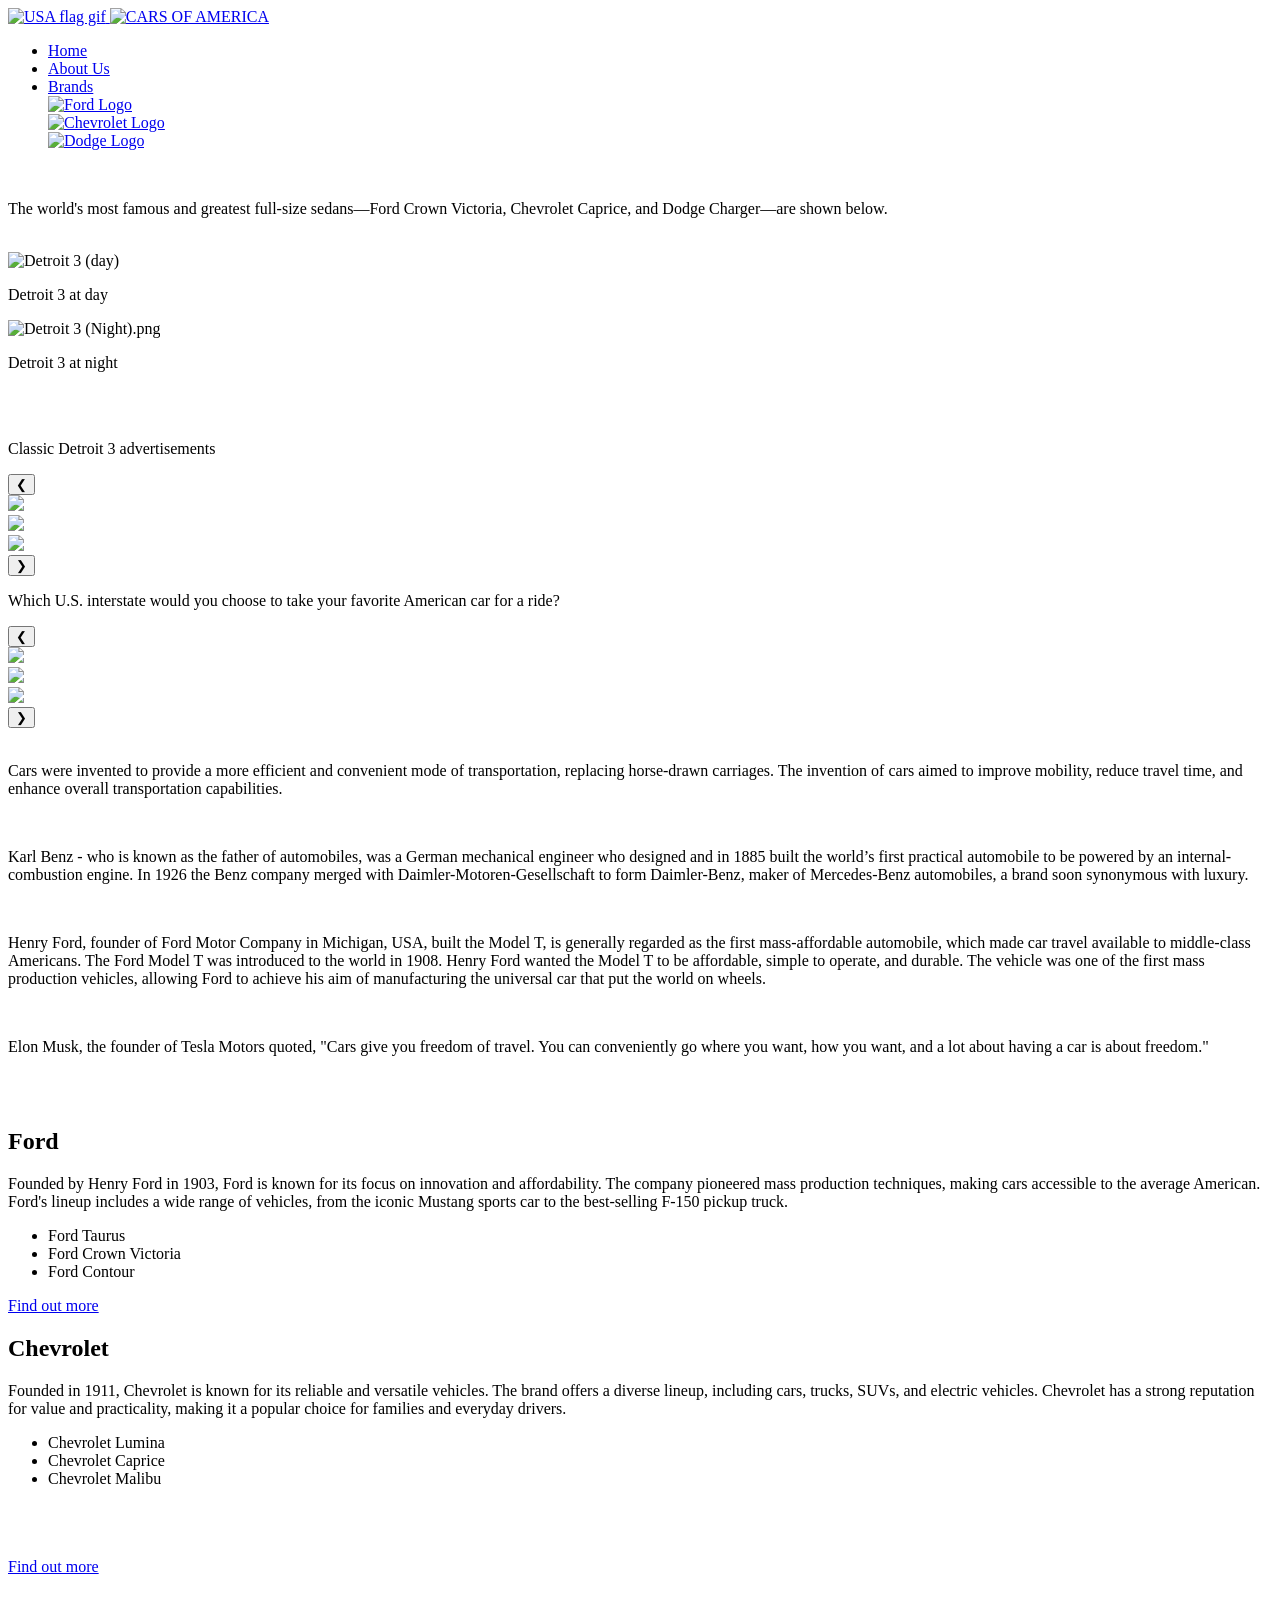
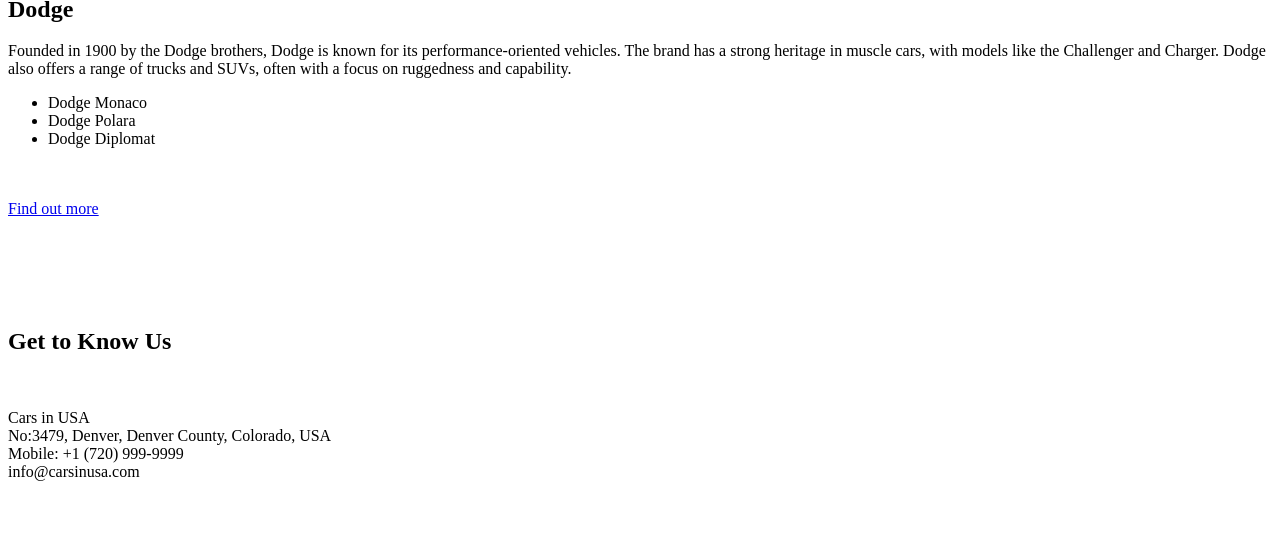
==== docs/index.html @ fead3549 "Update and rename index.html to index.html" ====
<!DOCTYPE html>
<html lang="en">
<head>
    <meta charset="UTF-8">
    <meta name="viewport" content="width=device-width, initial-scale=1.0">
    <title>Cars in USA</title>

    <!--==Stylesheet=========-->
    <link rel="stylesheet" type="text/css" href="styles.css">    

    <!--==USA-gif===========-->
    <link rel="shortcut icon" href="images/Cars in USA.jpg"/>

</head>
<body>
    <header>
        <nav class="navigation">
                
            <!---logo-->
            <a href="index.html"  class="logo"> 
                <div class="flex-container">
                    <img src="images/USA flag gif.gif" alt="USA flag gif" class="hello">
                    <img src="images/Cars in USA.jpg" alt="CARS OF AMERICA" class="hello">
                </div>
                
            <!--menu------>
            <nav class="navigation">
            <ul class="menu">
                <li><a href="index.html">Home</a></li>
                <li><a href="about us.html">About Us</a></li>
                <li class="dropdown">
                <a href="#">Brands</a>
                <div class="dropdown-content">
                    <a href="ford.html"><img src="images/Ford-Logo.png" alt="Ford Logo" class="logo"></a>
                    <br>
                    <a href="chevrolet.html"><img src="images/Chevrolet-Logo.png" alt="Chevrolet Logo" class="logo"></a>
                    <br>
                    <a href="dodge.html"><img src="images/Dodge-Logo.png" alt="Dodge Logo" class="logo"></a>
                    </div>
                </li>
                </ul>
            </nav>
    </header>

    <br>
    
    <p>The world's most famous and greatest full-size sedans—Ford Crown Victoria, Chevrolet Caprice, and Dodge Charger—are shown below.</p>

    <br>

    <div class="flex-container">
        <div><img src="images/Detroit 3 (Day).jpg" alt="Detroit 3 (day)" width="450" height="450"><p>Detroit 3 at day</p></div>
        <div><img src="images/Detroit 3 (Night).jpg" alt="Detroit 3 (Night).png" width="450" height="450"><p>Detroit 3 at night</p></div>
    </div>

    <br>
    <br>

    <p>Classic Detroit 3 advertisements</p>

    <div class="slider-container">
        <button class="prev-btn">&#10094;</button>
        <div class="slider-frame">
            <div class="slide-images">
                <div class="img-container">
                    <img src="images/Chevrolet_Lineup_ad.png">
                </div>
                <div class="img-container">
                    <img src="images/Ford_Lineup_ad.webp">
                </div>
                <div class="img-container">
                    <img src="images/Dodge_Lineup_ad.png">
                </div>
            </div>
        </div>
        <button class="next-btn">&#10095;</button>
    </div>

    <p>Which U.S. interstate would you choose to take your favorite American car for a ride?</p>

    <div class="slider-container">
        <button class="prev-btn">&#10094;</button>
    <div class="slider-frame">
        <div class="slide-images">
                <div class="img-container">
                    <img src="images/I-15 Las Vegas.jpg">
                </div>
                <div class="img-container">
                    <img src="images/I-80 Salt Lake City.jpg">
                </div>
                <div class="img-container">
                    <img src="images/I-70 Denver.jpg">
                </div>
        </div>
    </div>
    <button class="next-btn">&#10095;</button>
    </div>

    <br>
    <p>Cars were invented to provide a more efficient and convenient mode of transportation, replacing horse-drawn carriages. The invention of cars aimed to improve mobility, reduce travel time, and enhance overall transportation capabilities.</p>
    <br>
    <p>Karl Benz - who is known as the father of automobiles, was a German mechanical engineer who designed and in 1885 built the world’s first practical automobile to be powered by an internal-combustion engine. In 1926 the Benz company merged with Daimler-Motoren-Gesellschaft to form Daimler-Benz, maker of Mercedes-Benz automobiles, a brand soon synonymous with luxury.</p>
    <br>
    <p>Henry Ford, founder of Ford Motor Company in Michigan, USA, built the Model T, is generally regarded as the first mass-affordable automobile, which made car travel available to middle-class Americans. The Ford Model T was introduced to the world in 1908. Henry Ford wanted the Model T to be affordable, simple to operate, and durable. The vehicle was one of the first mass production vehicles, allowing Ford to achieve his aim of manufacturing the universal car that put the world on wheels.</p>
    <br>
    <p>Elon Musk, the founder of Tesla Motors quoted, "Cars give you freedom of travel. You can conveniently go where you want, how you want, and a lot about having a car is about freedom."</p>
    <br>
    <br>

    <section class="container">
        <section id="column 1">
            <div class="card">
                <div class="card-image ford"></div>
                <h2>Ford</h2>
                <p>Founded by Henry Ford in 1903, Ford is known for its focus on innovation and affordability. The company pioneered mass production techniques, making cars accessible to the average American. Ford's lineup includes a wide range of vehicles, from the iconic Mustang sports car to the best-selling F-150 pickup truck.</p>   
                <div class="offers">
                <ul>
                    <li>Ford Taurus</li>
                    <li>Ford Crown Victoria</li>
                    <li>Ford Contour</li>
                </ul> 
                </div>
                <a href="ford.html">Find out more</a>
                <br>
            </div>
        </section>
        
        <section id="column 2">
            <div class="card">
                <div class="card-image chevrolet"></div>
                <h2>Chevrolet</h2>
                <p>Founded in 1911, Chevrolet is known for its reliable and versatile vehicles. The brand offers a diverse lineup, including cars, trucks, SUVs, and electric vehicles. Chevrolet has a strong reputation for value and practicality, making it a popular choice for families and everyday drivers.</p>    
                <div class="offers">
                <ul>
                    <li>Chevrolet Lumina</li>
                    <li>Chevrolet Caprice</li>
                    <li>Chevrolet Malibu</li>
                    <br>
                    <br>
                    <br>
                </ul>
                </div> 
                <a href="chevrolet.html">Find out more</a>
                <br>
            </div>
        </section>
    
        <section id="column 3">    
            <div class="card">
                <div class="card-image dodge"></div>
                <h2>Dodge</h2>
                <p>Founded in 1900 by the Dodge brothers, Dodge is known for its performance-oriented vehicles. The brand has a strong heritage in muscle cars, with models like the Challenger and Charger. Dodge also offers a range of trucks and SUVs, often with a focus on ruggedness and capability.</p> 
                <div class="offers">
                <ul>
                    <li>Dodge Monaco</li>
                    <li>Dodge Polara</li>
                    <li>Dodge Diplomat</li>
                    <br>
                    <br>
                </ul> 
                </div>
                <a href="dodge.html">Find out more</a>
                <br>
            </div>
        </section>
    </section>

    <br>
    <br>
    <br>

<script src="slide.js"></script>
</body>

<footer>
    <br>
    <br>
    <h2>Get to Know Us</h2>
    <br>
    <p>
        Cars in USA<br>
        No:3479, Denver, Denver County, Colorado, USA<br>
        Mobile: +1 (720) 999-9999<br>
        info@carsinusa.com
    </p> 
    <br>
    <br>   
</footer>

</html>
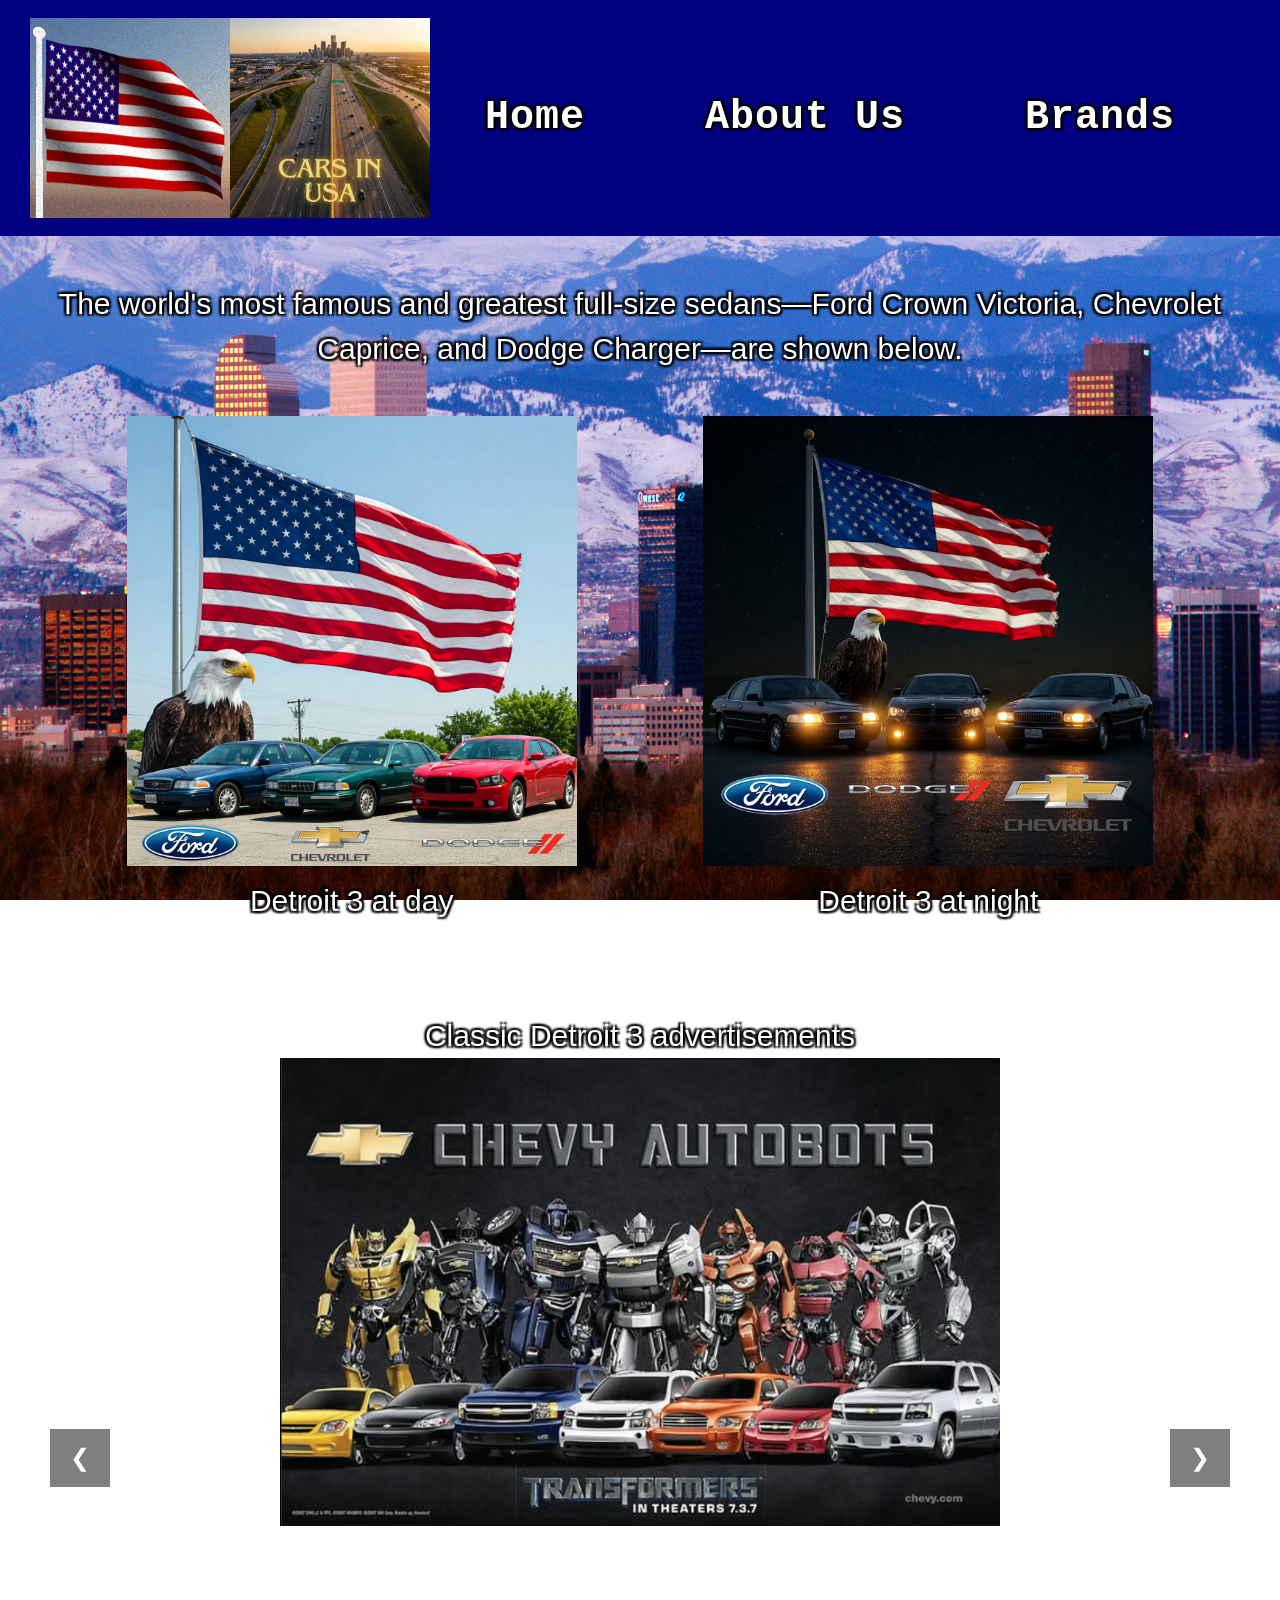
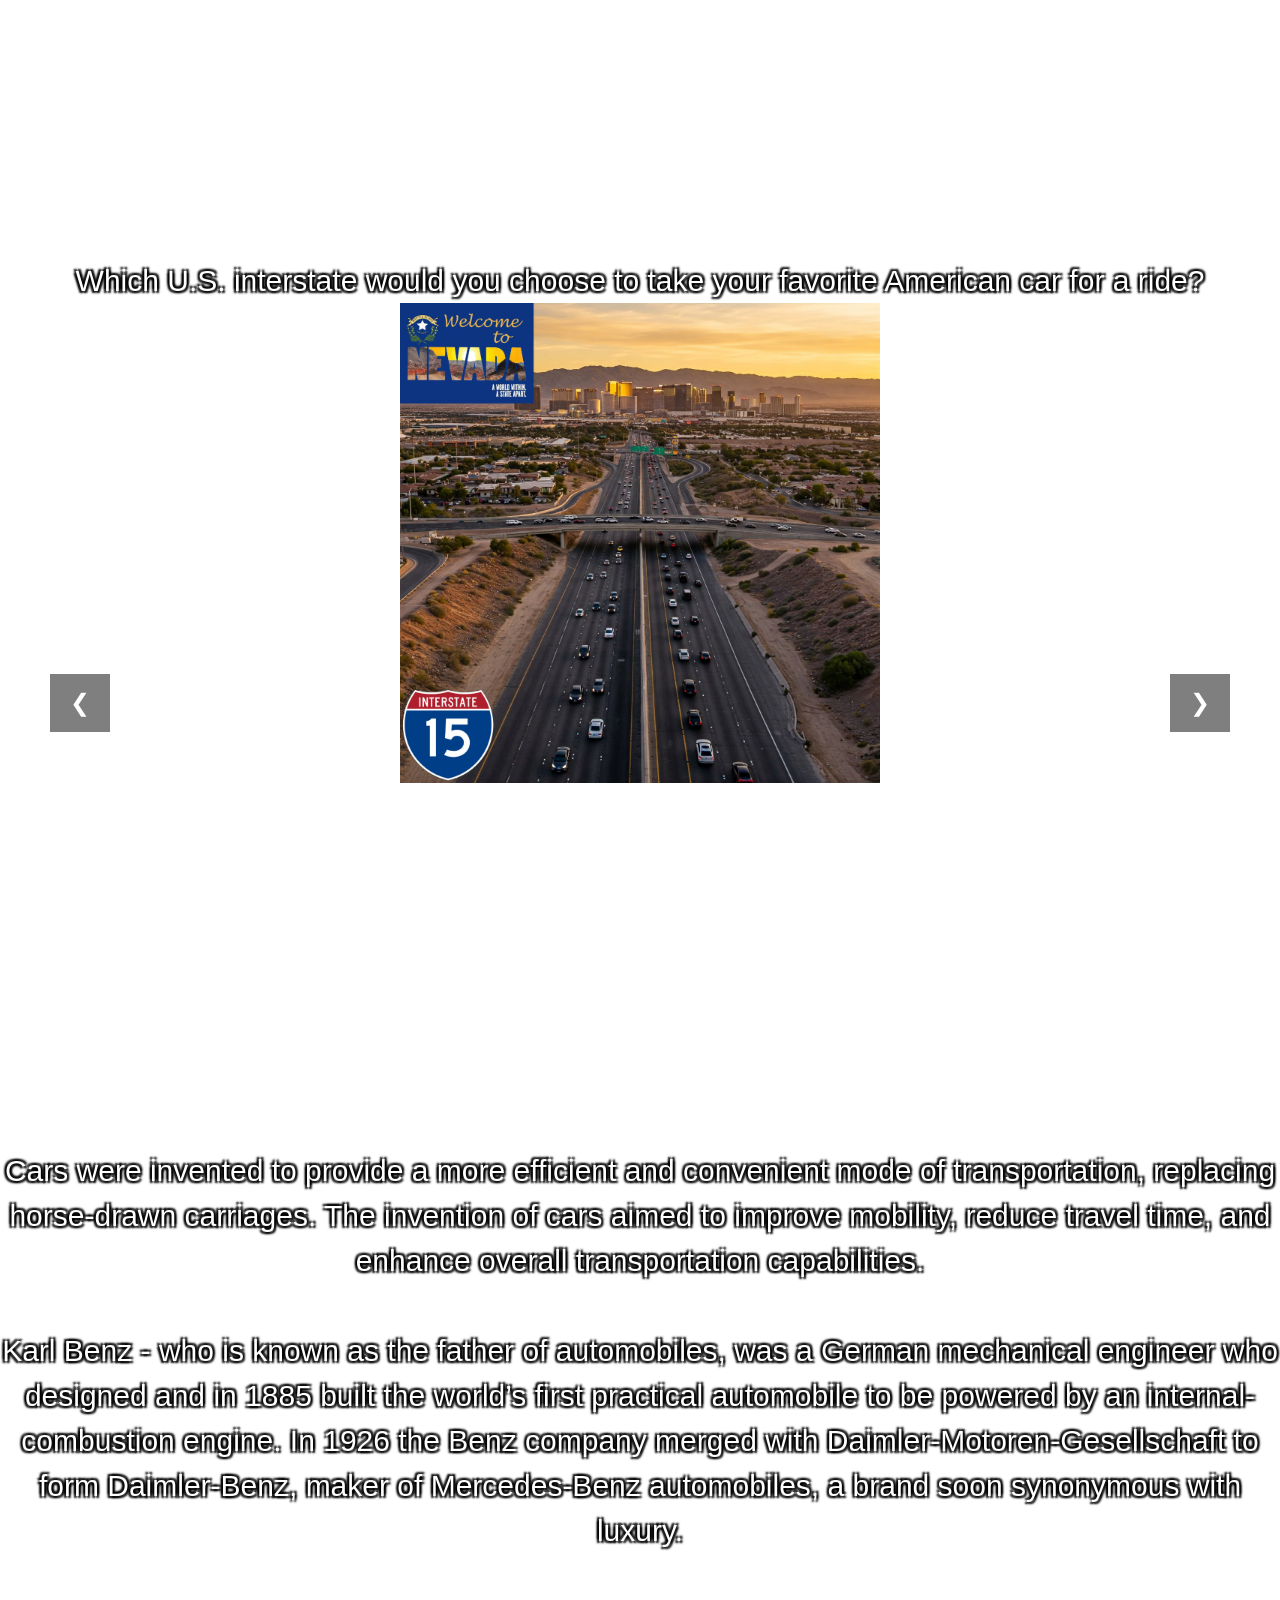
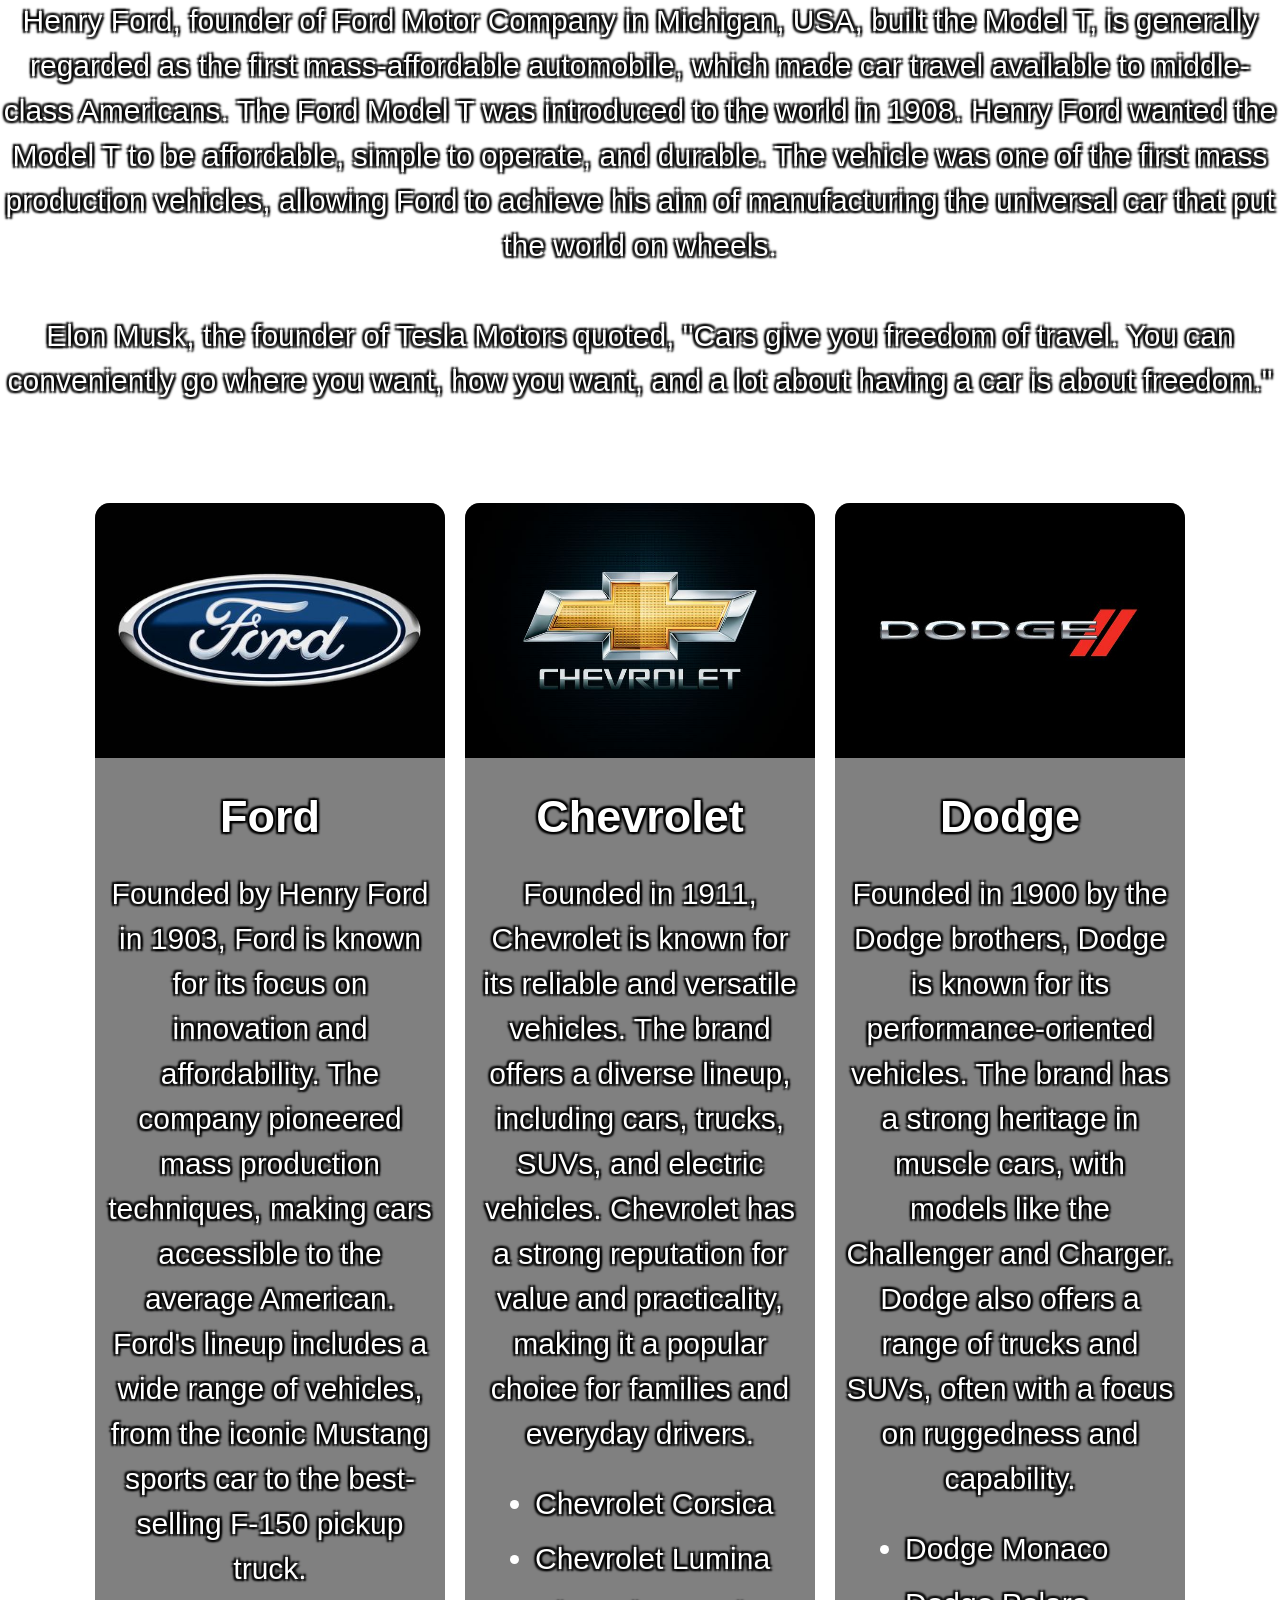
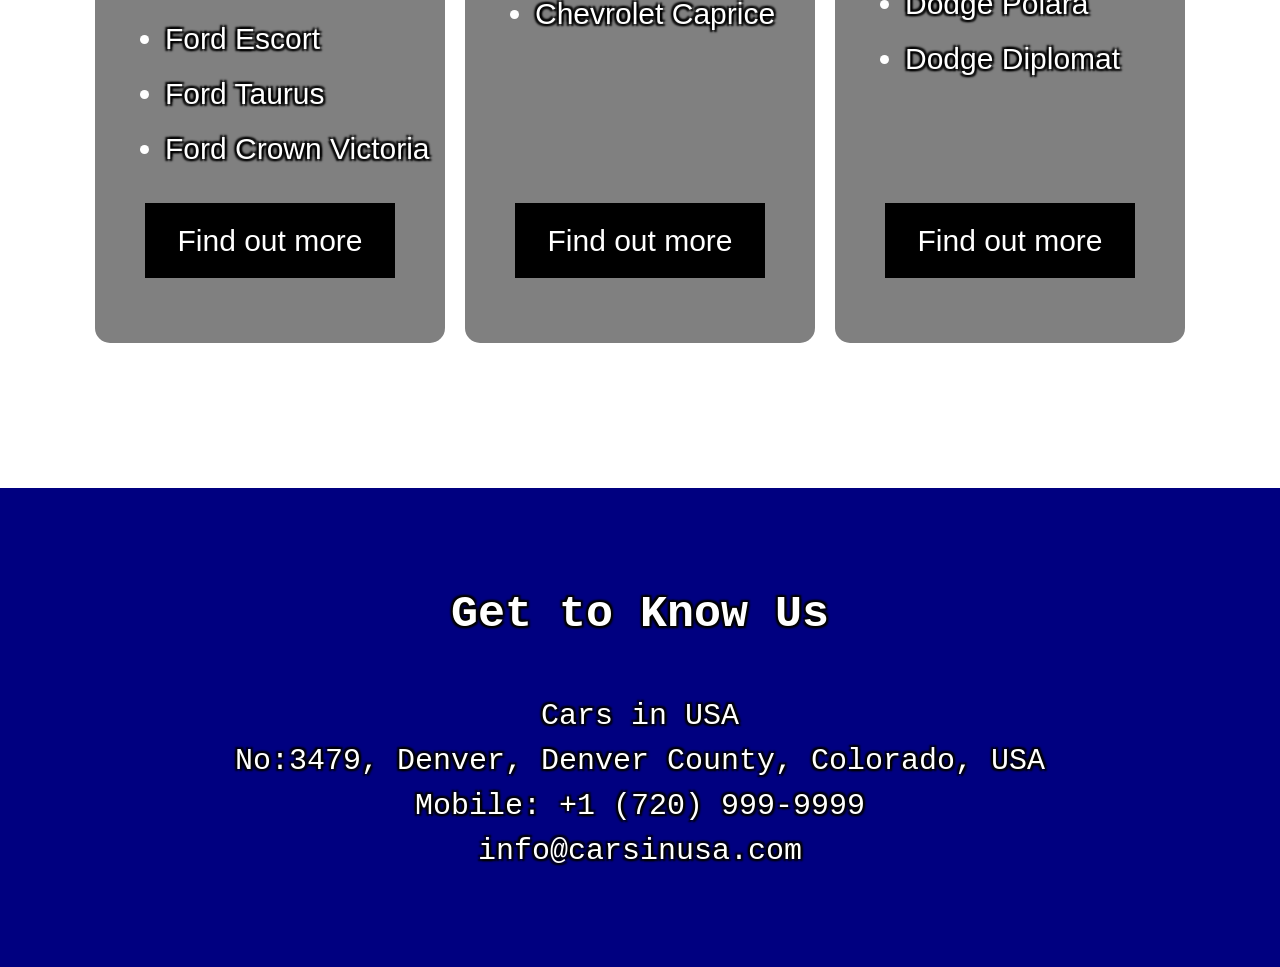
==== commit 8540825a: "Fix HTML formatting and update car models" ====
--- a/docs/index.html
+++ b/docs/index.html
@@ -115,9 +115,9 @@
                 <p>Founded by Henry Ford in 1903, Ford is known for its focus on innovation and affordability. The company pioneered mass production techniques, making cars accessible to the average American. Ford's lineup includes a wide range of vehicles, from the iconic Mustang sports car to the best-selling F-150 pickup truck.</p>   
                 <div class="offers">
                 <ul>
+                    <li>Ford Escort</li>
                     <li>Ford Taurus</li>
                     <li>Ford Crown Victoria</li>
-                    <li>Ford Contour</li>
                 </ul> 
                 </div>
                 <a href="ford.html">Find out more</a>
@@ -132,9 +132,9 @@
                 <p>Founded in 1911, Chevrolet is known for its reliable and versatile vehicles. The brand offers a diverse lineup, including cars, trucks, SUVs, and electric vehicles. Chevrolet has a strong reputation for value and practicality, making it a popular choice for families and everyday drivers.</p>    
                 <div class="offers">
                 <ul>
+                    <li>Chevrolet Corsica</li>
                     <li>Chevrolet Lumina</li>
                     <li>Chevrolet Caprice</li>
-                    <li>Chevrolet Malibu</li>
                     <br>
                     <br>
                     <br>
@@ -188,3 +188,4 @@
 </footer>
 
 </html>
+
--- a/docs/styles.css
+++ b/docs/styles.css
@@ -0,0 +1,902 @@
+*{
+    font: poppins;
+    margin: 0px;
+    padding: 0px;
+    box-sizing: border-box;
+}
+
+header, footer {
+    text-align: center;
+    padding: 3px;
+    background-color:#000080;
+    color: white;
+    font-family: monospace;
+}
+
+@media (max-width: 768px) {
+    header, footer {
+        padding: 5px; /* Reduce padding for smaller screens */
+        font-size: 14px; /* Adjust font size for better readability on mobile */
+    }
+
+    header h3 {
+        font-size: 18px;
+    }
+}
+
+/*getting rid of the dots*/
+ul{
+    list-style: none;
+}
+a{
+    text-decoration: none;
+}
+
+.dropdown {
+    position: relative;
+    display: inline-block;
+  }
+  
+  .dropdown-content {
+    display: none;
+    position: absolute;
+    background: #fff;
+    min-width: 120px;
+    box-shadow: 0 8px 16px rgba(0,0,0,.2);
+    z-index: 3;
+    padding: 10px;
+    border-radius: 5px;
+  }
+  
+  .dropdown:hover .dropdown-content {
+    display: block;
+    opacity: 1;
+    transform: translateY(0);
+  }
+  
+  .dropdown-content a {
+    display: block;
+    margin-bottom: 5px;
+    text-decoration: none;
+  }
+  
+  .dropdown-content a:last-child {
+    margin-bottom: 0;
+  }
+  
+  .logo {
+    max-width: 100%; /* Or a specific width */
+    height: auto;
+    display: block;
+    margin: 0 auto;
+    transition: opacity .3s; /* Smooth hover effect */
+  }
+  
+  .logo:hover {
+    transform: scale(1.05); /* Subtle lift effect */
+}
+
+
+  
+h1 {
+    display: block;
+    font-size: 44px;
+    margin-block-start: 0.47em;
+    margin-block-end: 0.47em;
+    margin-inline-start: 0px;
+    margin-inline-end: 0px;
+    font-weight: bold;  
+    font-family: monospace;
+    font-stretch: wider; 
+}
+
+body{
+    background-image: url('images/Denver-Skyline-Wallpaper-(Mural).jpg');
+    background-repeat: no-repeat;
+    background-attachment: fixed;
+    background-size: 100% 100%;
+    color: #ffffff;
+    font-family: Arial, Helvetica, sans-serif;
+    margin: 0;  
+    text-align: center;
+    font-size: 30px;
+    line-height: 1.5;
+    justify-content: center;
+
+    /* Text outline effect */
+    text-shadow: 
+        -2px -2px 2px black,  
+        2px -2px 2px black,
+        -2px 2px 2px black,
+        2px 2px 2px black;
+}
+
+p{
+    line-height: 1.5;
+}
+
+/*==Navigation==========================*/
+.navigation{
+    display:flex;
+    justify-content: space-between;
+    align-items: center;
+    padding: 15px;
+    max-width: 1250px;
+    width: 100%;
+    margin: auto;
+}
+
+.menu{
+    display:flex;
+}
+
+p{
+    line-height: 1.5;
+}
+
+.logo img{
+  width: 100%;
+  max-width: 200px;
+  height: auto;
+}
+
+.menu li a{
+    font-family: monospace;
+    padding: 0px 30px;
+    margin: 0px 30px;
+    color: white;
+    font-size: 40px;
+    font-weight: 550;
+    letter-spacing: 1px;
+    transition: all ease 0.3s;
+    display: block;
+}
+
+.menu li a:hover{
+    color: gold;
+    transition: all ease 0.3s;
+}
+
+
+.flex-container {
+    display: flex;
+    flex-direction: row;
+    justify-content: space-evenly;
+}
+
+/* Tablet Responsive Design */
+@media (max-width: 1024px) {
+    .flex-container {
+        flex-direction: column;
+        align-items: center;
+    }
+}
+
+
+
+/* Slide Container */
+.slider-container {
+    position: relative;
+    width: 1200px;
+    height: 800px;
+    margin: auto;
+    overflow: hidden; /* Prevents overflow issues */
+}
+
+/* Slide Frame */
+.slider-frame {
+    overflow: hidden;
+    width: 1200px;
+    height: 800px;
+    position: relative;
+}
+
+/* Slide Images - FIX: position absolute for left movement */
+.slide-images {
+    display: flex; /* Ensures images are in a row */
+    width: 3600px; /* 3 images * 1200px */
+    height: 800px;
+    position: absolute; /* FIX: Allows left movement */
+    left: 0;
+    transition: left 0.5s ease-in-out; /* Smooth transition for JS */
+}
+
+/* Individual Image Containers */
+.img-container {
+    height: 800px;
+    width: 1200px;
+    flex-shrink: 0; /* Prevents resizing */
+}
+
+/* Images */
+.slider-frame img {
+    max-width: 60%;
+    max-height: 60%;
+    object-fit: contain;
+}
+
+/* Buttons */
+.prev-btn, .next-btn {
+    position: absolute;
+    top: 50%;
+    transform: translateY(-50%);
+    background-color: rgba(0, 0, 0, 0.5);
+    color: white;
+    border: none;
+    padding: 15px 20px;
+    font-size: 24px;
+    cursor: pointer;
+    z-index: 10;
+    transition: 0.3s;
+}
+
+
+
+
+.prev-btn { left: 10px; }
+.next-btn { right: 10px; }
+
+.prev-btn:hover, .next-btn:hover {
+    background-color: rgba(0, 0, 0, 0.8);
+}
+
+/* DISABLE AUTOMATIC SLIDING - JavaScript will handle this */
+@keyframes slide_animation {
+    /* Removed automatic movement */
+}
+
+.slide-images {
+    animation: none !important; /* Disables conflicting CSS animation */
+}
+
+/*-----Slide styling ends here-----*/
+
+
+
+
+
+/*3 product page links in the home page starts here*/
+.container {
+    display: flex;
+    justify-content: center;
+    flex-wrap: wrap;
+}
+
+.card {
+    background: grey;
+    color: white;
+    width: 350px;
+    margin: 10px;
+    border-radius: 15px;
+
+    /* Text outline effect */
+    text-shadow: 
+        -2px -2px 2px black,  
+        2px -2px 2px black,
+        -2px 2px 2px black,
+        2px 2px 2px black;
+}
+
+.card-image {
+    height: 255px;
+    width: 100%; /* Ensure it spans the full width of the card */
+    margin-bottom: 15px;
+    background-size: 100% 100%; /* Stretch the image to fit both width and height */
+    background-position: center; 
+    background-repeat: no-repeat; 
+    border-radius: 15px 15px 0 0;
+}
+
+.ford{
+    background-image: url(images/Ford-brand-logo.jpg)
+}
+
+.chevrolet{
+    background-image: url(images/CHEVROLET-brand-logo.jpg)
+}
+
+.dodge{
+    background-image: url(images/DODGE-brand-logo.png)
+}
+
+.offers ul {
+    list-style-type: disc; /* Use bullet points for the list */
+    padding-left: 70px; /* Add left padding to the list */
+    margin-top: 10px; /* Add margin on top of the list */
+    margin-bottom: 27.5px; /* Add margin on top of the list */
+    text-align: left;
+}
+
+.offers li {
+    padding: 5px 0; /* Padding between list items */ 
+}
+
+.card h2 {
+    padding: 10px;
+    
+}
+
+.card p{
+    padding: 10px;
+}
+
+.card a{
+    background-color:#000000;
+    color:#ffffff;
+    padding: 15px 20px;
+    display: block;
+    text-align: center;
+    margin: 20px 50px;
+    text-decoration: none;
+}
+
+.card:hover {
+    background-color: rgb(58, 58, 58);
+    color: white;
+    cursor: pointer;
+    transform: scale(1.03);
+    transition: all 0.5s ease;
+
+    /* Text outline effect */
+    text-shadow: 
+        -2px -2px 2px black,  
+        2px -2px 2px black,
+        -2px 2px 2px black,
+        2px 2px 2px black;
+}
+
+.products {
+    display: flex;
+    flex-wrap: wrap;
+    justify-content: space-between;
+}
+
+.content th,
+.content td {
+  padding: 8px; /* Add padding to cells */
+  border: 1px solid #ddd; /* Add border to cells */
+}
+
+.content th {
+    text-align: center;
+}
+/*3 product page links in the home page ends*/
+
+
+
+
+/*About Us mobile responsive*/
+@media (max-width: 768px) {
+    .flex-container {
+        display: flex;
+        flex-wrap: wrap;
+        justify-content: center;
+    }
+
+    .flex-container div {
+        margin: 10px;
+    }
+
+    .flex-container img {
+        max-width: 100%;
+        height: auto;
+    }
+
+    table {
+        width: 100%;
+        overflow-x:auto;
+    }
+
+    table td {
+        padding: 10px;
+        vertical-align: top; /* Align content to the top */
+    }
+
+    .content iframe, .content img {
+        max-width: 100%;
+        height: auto;
+    }
+
+    .content table {
+        display: block; /* Change the display of tables to block */
+    }
+
+    .content table th{
+        font-size: 10px;
+    }
+
+    .content table tr {
+        display: block; /* Change the display of table rows to block */
+        margin-bottom: 20px; /* Add some space between table rows */
+    }
+
+    .content table tr td {
+        display: block; /* Change the display of table cells to block */
+    }
+}
+/*About Us mobile responsive ends*/
+
+/*-----Two flags in About Us page styling starts-----*/
+.flag-container {
+    display: flex;
+    justify-content: center;
+    align-items: center;
+  }
+  
+  .flag {
+    margin: 0 33px;
+  }
+
+  /* Make flags stack vertically on small screens */
+  @media (max-width: 768px) {
+    .flags-container {
+        flex-direction: column;
+        gap: 10px;
+    }
+
+    .flags-container img {
+        height: auto;
+        width: 90%; /* Adjust image width for mobile screens */
+        max-width: 400px;
+    }
+}
+/*-----Two flags in About Us page styling ends-----*/
+
+
+
+/*--------Instagram like post--------*/
+.grid-container {
+    display: grid;
+    grid-template-columns: repeat(auto-fit, minmax(300px, 1fr));
+    gap: 20px;
+    justify-content: center;
+    padding: 20px;
+}
+
+.grid-item {
+    background: black;
+    color: white;
+    border-radius: 10px;
+    overflow: hidden;
+    text-align: center;
+    max-width: 400px;
+}
+
+.gallery {
+    position: relative;
+    width: 100%;
+    height: 250px;
+    overflow: hidden;
+}
+
+.gallery-container {
+    display: flex;
+    justify-content: center;
+    position: relative;
+    width: 100%;
+    height: 100%;
+}
+
+.gallery-item {
+    position: absolute;
+    width: 100%;
+    height: 100%;
+    object-fit: contain;
+    display: none;
+    background-color:#4d4d4d; 
+}
+
+.gallery-item.visible {
+    display: block;
+}
+
+button {
+    position: absolute;
+    top: 50%;
+    transform: translateY(-50%);
+    background: rgba(255, 255, 255, 0.5);
+    color: black;
+    border: none;
+    padding: 10px;
+    cursor: pointer;
+    font-size: 18px;
+}
+
+.prev-btn {
+    left: 10px;
+}
+
+.next-btn {
+    right: 10px;
+}
+
+.gallery-info {
+    padding: 10px;
+    padding-left: 20px;
+    text-align: left;
+    background: black;
+    
+}
+
+
+@media (max-width: 768px) {
+    .gallery-info {
+        background-color: black; /* Also makes the info background black on mobile */
+    }
+
+    .gallery-container {
+        align-items: center; /* Centers vertically */
+    }
+
+    .grid-item {
+        background-color:#4d4d4d; 
+    }
+}
+/*----------Instagram like post ends here-------------*/
+
+
+
+
+/*Styling for all product pages starts here*/
+.venue {
+    display: grid;
+    flex-wrap: wrap;
+    justify-content: space-between;
+}
+
+/* Styling for each venue */
+.venue {
+    width: 260px;
+    margin: 30px;
+    padding: 30px;
+    border: 1px solid #ccc;
+    text-align: center;
+}
+
+/* Styling for venue images */
+.venue img {
+    width: 200px;
+    height: 200px;
+    border-radius: 4px;
+}
+
+/* Styling for venue titles */
+.venue h2 {
+    margin-top: 10px; /* Add margin to separate title from image */
+    font-size: 18px; /* Set font size for the venue title */
+}
+
+/* Styling for venue prices */
+.venue h4 {
+    margin-top: 10px; /* Add margin to separate price from title */
+    font-size: 16px; /* Set font size for the venue price */
+}
+/*Styling for all product pages ends here*/
+
+
+  /* Link to the order page */
+.order-link {
+    display: block;
+    text-align: center;
+    margin-top: 20px;
+    text-decoration: none;
+    color: #FFFFFF;
+    font-weight: bold;
+}
+
+
+form{
+background:#4d4d4d;
+width: 500px;
+text-align: left;
+padding: 3%;
+}
+
+
+/*Home page ends*/
+
+
+/* Responsive layout */
+@media (max-width: 1200px) {
+    .content {
+        width: 90%; /* Reduce width to 90% of the viewport width for smaller screens */
+    }
+}
+
+@media (max-width: 800px) {
+    .content {
+        width: 100%; /* Make the width 100% for even smaller screens */
+        padding: 0 20px; /* Add some padding for better spacing */
+    }
+}
+
+
+
+
+
+
+/*About Us-table for services*/
+/* Apply basic styles to the table */
+table {
+    width: 100%;
+    border-collapse: collapse;
+  }
+  
+  /* Apply styles to table header */
+  th {
+    padding: 8px;
+    text-align: left;
+  }
+  
+  /* Apply styles to table data cells */
+  td {
+    padding: 8px;
+    border-bottom: 1px solid #4d4d4d;
+  }
+
+
+  /* Apply styles to table footer data cell */
+  tfoot td {
+    padding: 8px;
+    text-align: center;
+  }
+
+ 
+
+content{
+    margin-left: auto;
+    margin-right: auto;
+}
+
+
+/* Media query for screens smaller than 800px */
+@media (max-width: 800px) {
+    .navigation {
+        flex-direction: column; /* Change navigation direction to column */
+        align-items: stretch; /* Stretch items to full width */
+    }
+    
+    .menu {
+        flex-direction: column; /* Stack menu items vertically */
+    }
+    
+    .menu li {
+        margin: 5px 0; /* Adjust margin between menu items */
+    }
+    
+    .menu li a {
+        padding: 10px; /* Adjust padding for better touch interaction */
+    }
+    
+    .right-nav {
+        grid-template-columns: 1fr; /* Change right nav items to stack vertically */
+    }
+    
+    .search-box {
+        width: 100%; /* Make search box full width */
+    }
+    
+    .flex-container {
+        flex-direction: column; /* Adjust flex container direction */
+    }
+    
+    .container {
+        width: 100%;  /* Make container full width */
+    }
+    
+    .text-block {
+        width:fit-content;
+    }
+
+    .content{
+        width: 100%;
+    }
+
+    .container .content{
+        width: 100%
+    }
+    
+    .centered{
+        width: 100%;
+    }
+    
+    .venue{
+        width: 100%;
+    }
+
+    .venue img {
+        width: 100%;
+        height: 150px;
+        border-bottom: 1px solid #ddd;
+        padding-bottom: 0px;
+    }
+
+    .product {
+        width: 100%;
+    }
+
+    .product img {
+        width: 100%;
+        height: 150px;
+        border-bottom: 1px solid #ddd;
+        padding-bottom: 0px;
+    }
+
+    .item{
+        width: 100%;
+    }
+
+    .item img {
+        width: 100%;
+        height: 150px;
+        border-bottom: 1px solid #ddd;
+        padding-bottom: 0px;
+    }
+
+
+
+    #productTable,
+  #productTable tbody,
+  #productTable tr,
+  #productTable td {
+    display: block;
+    width: 100%;
+  }
+    
+    
+}
+
+
+
+
+@media (max-width: 768px) {
+    header, footer {
+        padding: 5px;
+        font-size: 14px;
+    }
+
+    header h3 {
+        font-size: 18px;
+    }
+
+    .navigation {
+        flex-direction: column;
+        align-items: center;
+    }
+
+    .menu {
+        flex-direction: column;
+        text-align: center;
+    }
+
+    .menu li a {
+        font-size: 20px;
+        padding: 10px;
+    }
+
+    .container {
+        flex-direction: column;
+        align-items: center;
+    }
+
+    .card {
+        width: 90%;
+    }
+
+    .venue {
+        width: 100%;
+        margin: 10px 0;
+    }
+}
+
+@media (max-width: 480px) {
+    body {
+        font-size: 20px;
+    }
+
+    h1 {
+        font-size: 30px;
+    }
+
+    .menu li a {
+        font-size: 18px;
+    }
+
+}
+
+
+/* Mobile Responsive Design */
+
+/* Tablets (768px - 1024px) */
+@media (max-width: 1024px) {
+    .slider-container {
+        width: 90%; /* Adjust width */
+        height: 600px; /* Reduce height */
+    }
+
+    .slider-frame {
+        width: 100%;
+        height: 600px;
+    }
+
+    .slide-images {
+        width: 300%;
+        height: 600px;
+    }
+
+    .img-container {
+        width: 100%;
+        height: 600px;
+    }
+
+    .slider-frame img {
+        max-width: 80%; 
+        max-height: 80%;
+    }
+}
+
+/* Regular Phones (481px - 767px) */
+@media (max-width: 767px) {
+    .slider-container {
+        width: 95%;
+        height: 400px;
+    }
+
+    .slider-frame {
+        width: 100%;
+        height: 400px;
+    }
+
+    .slide-images {
+        width: 300%;
+        height: 400px;
+    }
+
+    .img-container {
+        width: 100%;
+        height: 400px;
+    }
+
+    .slider-frame img {
+        max-width: 90%;
+        max-height: 90%;
+    }
+
+    .prev-btn, .next-btn {
+        padding: 10px 15px;
+        font-size: 18px;
+    }
+}
+
+/* Small Phones (Up to 480px) */
+@media (max-width: 480px) {
+    .slider-container {
+        width: 100%;
+        height: 300px;
+    }
+
+    .slider-frame {
+        width: 100%;
+        height: 300px;
+    }
+
+    .slide-images {
+        width: 300%;
+        height: 300px;
+    }
+
+    .img-container {
+        width: 100%;
+        height: 300px;
+    }
+
+    .slider-frame img {
+        max-width: 95%;
+        max-height: 95%;
+    }
+
+    .prev-btn, .next-btn {
+        padding: 8px 12px;
+        font-size: 16px;
+    }
+}
